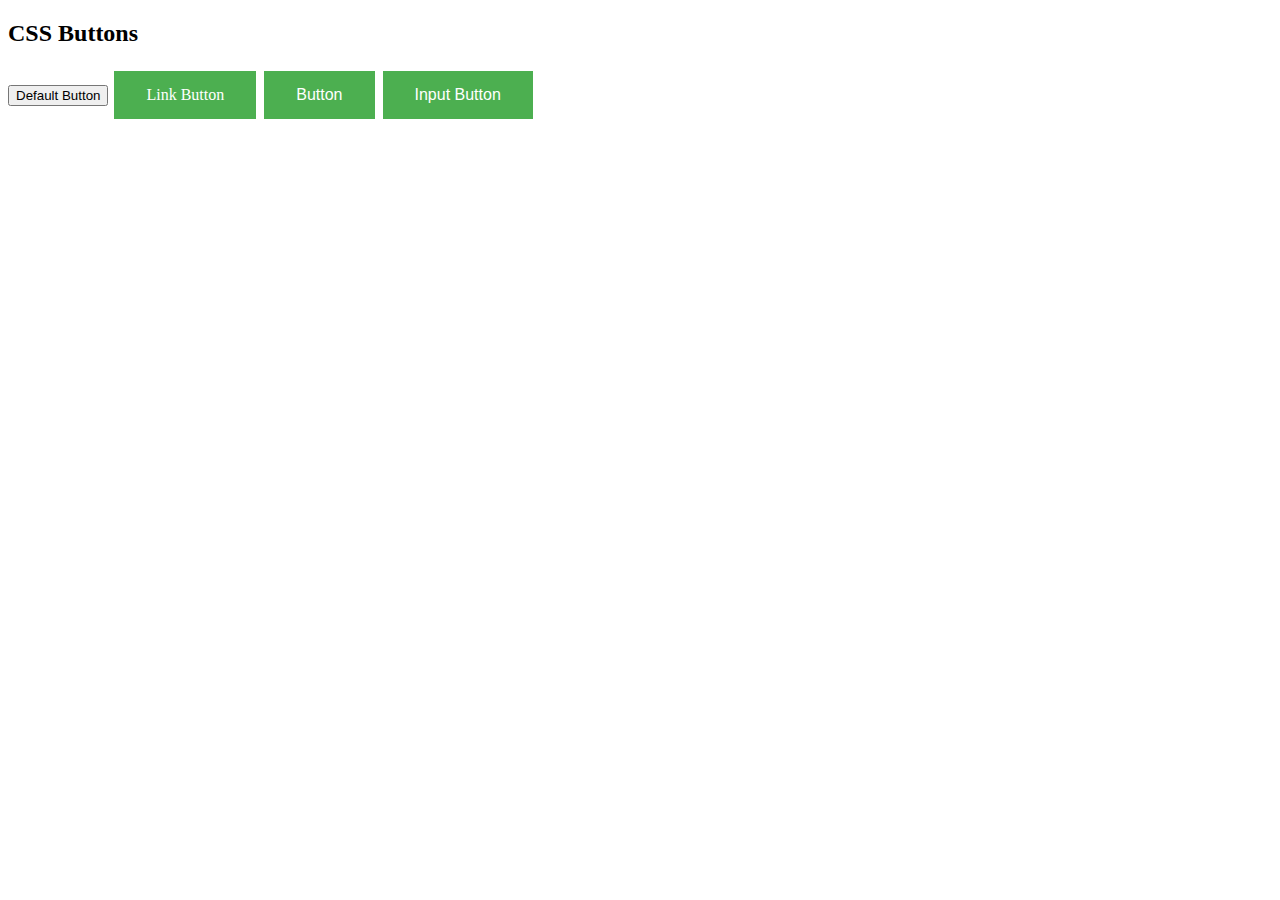
==== jarz7.html @ 4badc25d "Add files via upload" ====
<!DOCTYPE html>
<html>
<head>
<style>
.button {
  background-color: #4CAF50;
  border: none;
  color: white;
  padding: 15px 32px;
  text-align: center;
  text-decoration: none;
  display: inline-block;
  font-size: 16px;
  margin: 4px 2px;
  cursor: pointer;
}
</style>
</head>
<body>

<h2>CSS Buttons</h2>

<button>Default Button</button>
<a href="#" class="button">Link Button</a>
<button class="button">Button</button>
<input type="button" class="button" value="Input Button">

</body>
</html>
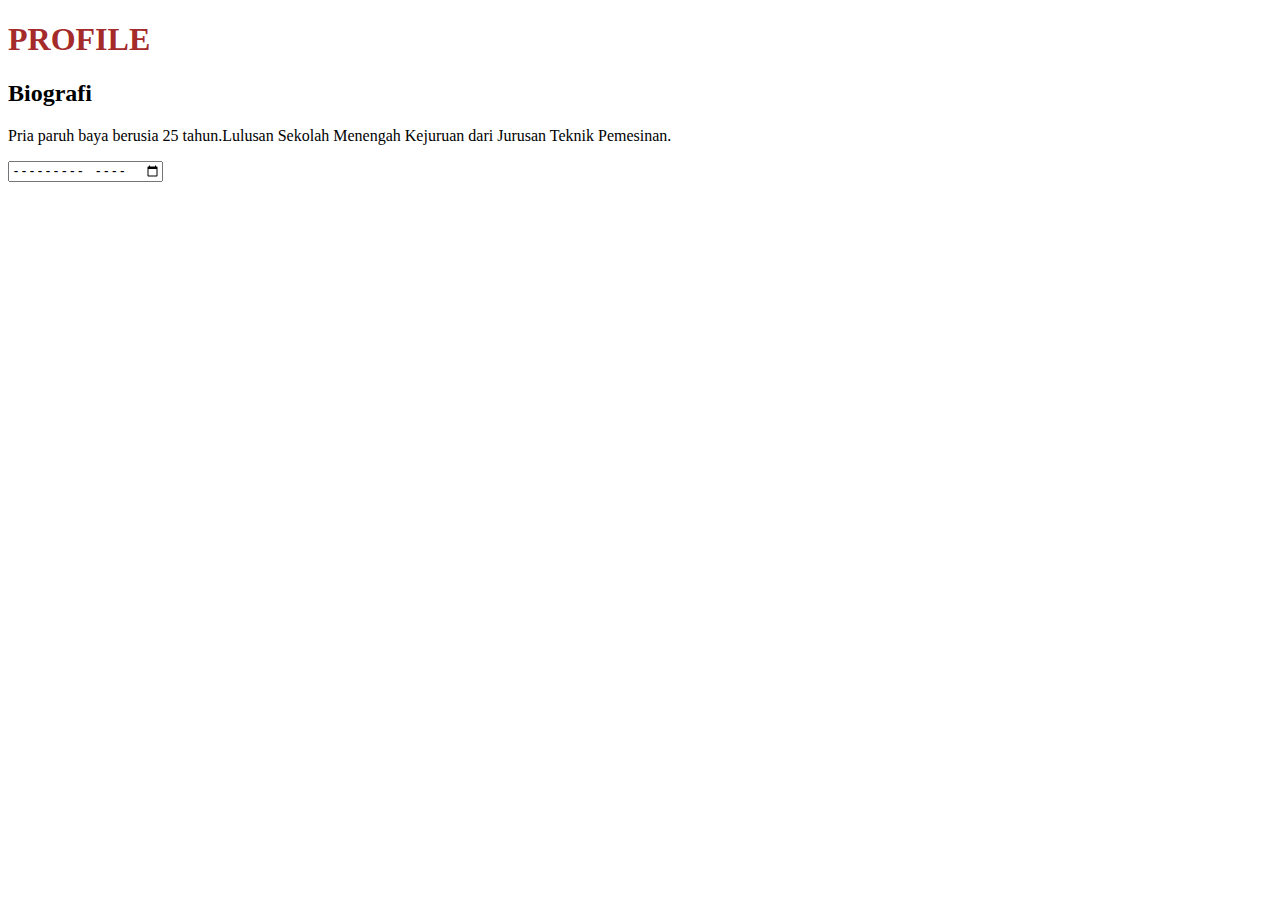
==== commit b5f3cdd4: "Update jarz7.html" ====
--- a/jarz7.html
+++ b/jarz7.html
@@ -1,31 +1,22 @@
 <!DOCTYPE html>
-<html>
+<html lang="en">
 <head>
-<style>
-.button {
-  background-color: #4CAF50;
-  border: none;
-  color: white;
-  padding: 15px 32px;
-  text-align: center;
-  text-decoration: none;
-  display: inline-block;
-  font-size: 16px;
-  margin: 4px 2px;
-  cursor: pointer;
-}
-</style>
+    <meta charset="UTF-8">
+    <meta http-equiv="X-UA-Compatible" content="IE=edge">
+    <meta name="viewport" content="width=device-width, initial-scale=1.0">
+    <link rel="stylesheet" href="center.css">
+    <title>JARZ</title>
+    <style>
+        h1{
+            color: brown;
+        }
+    </style>
 </head>
 <body>
-
-<h2>CSS Buttons</h2>
-
-<button>Default Button</button>
-<a href="#" class="button">Link Button</a>
-<button class="button">Button</button>
-<input type="button" class="button" value="Input Button">
-
+    <h1>PROFILE</h1>
+    <h2>Biografi</h2>
+    <p>Pria paruh baya berusia 25 tahun.Lulusan Sekolah Menengah Kejuruan dari Jurusan Teknik Pemesinan.</p>
+   <input type="month">
+    
 </body>
 </html>
-
-
